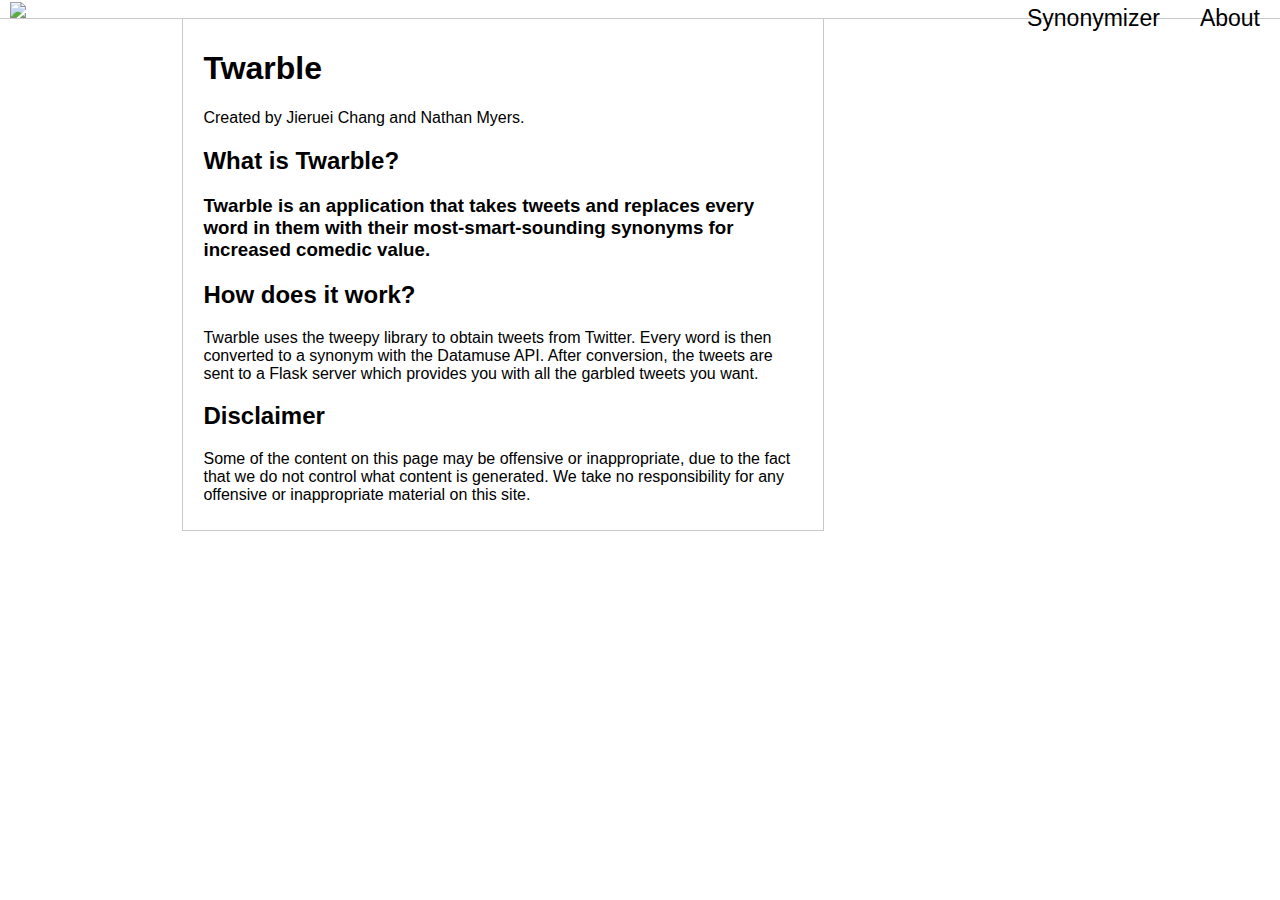
==== templates/about.html @ ee7b96ce "Initial commit" ====
<!DOCTYPE html>
<html>
    <head>
        <link rel=stylesheet href=static/style.css type=text/css>
        <link rel=stylesheet href=style.css type=text/css>
        <link rel="icon" href="static/logo.png" type="image/x-icon"/>
        <title>Twarble</title>
    </head>
    <body>
        <nav>
            <img src=static/logo.png width=50px>
            <a href='/about'>About</a>
            <a href='/synonymizer'>Synonymizer</a>
        </nav>
        <div id = messageContainer>
            <div class=card>
                <h1>Twarble</h1>
                <p>Created by Jieruei Chang and Nathan Myers.</p>
                <h2>What is Twarble?</h2>
                <h3>Twarble is an application that takes tweets and replaces every word in them with their most-smart-sounding synonyms for increased comedic value.</h3>
                <h2>How does it work?</h2>
                Twarble uses the tweepy library to obtain tweets from Twitter. Every word is then converted to a synonym with the Datamuse API. After conversion, the tweets are sent to a Flask server which provides you with all the garbled tweets you want.
                <h2>Disclaimer</h2>
                <p>Some of the content on this page may be offensive or inappropriate, due to the fact that we do not control what content is generated. We take no responsibility for any offensive or inappropriate material on this site.</p>
            </div>
        </div>
    </body>
</html>
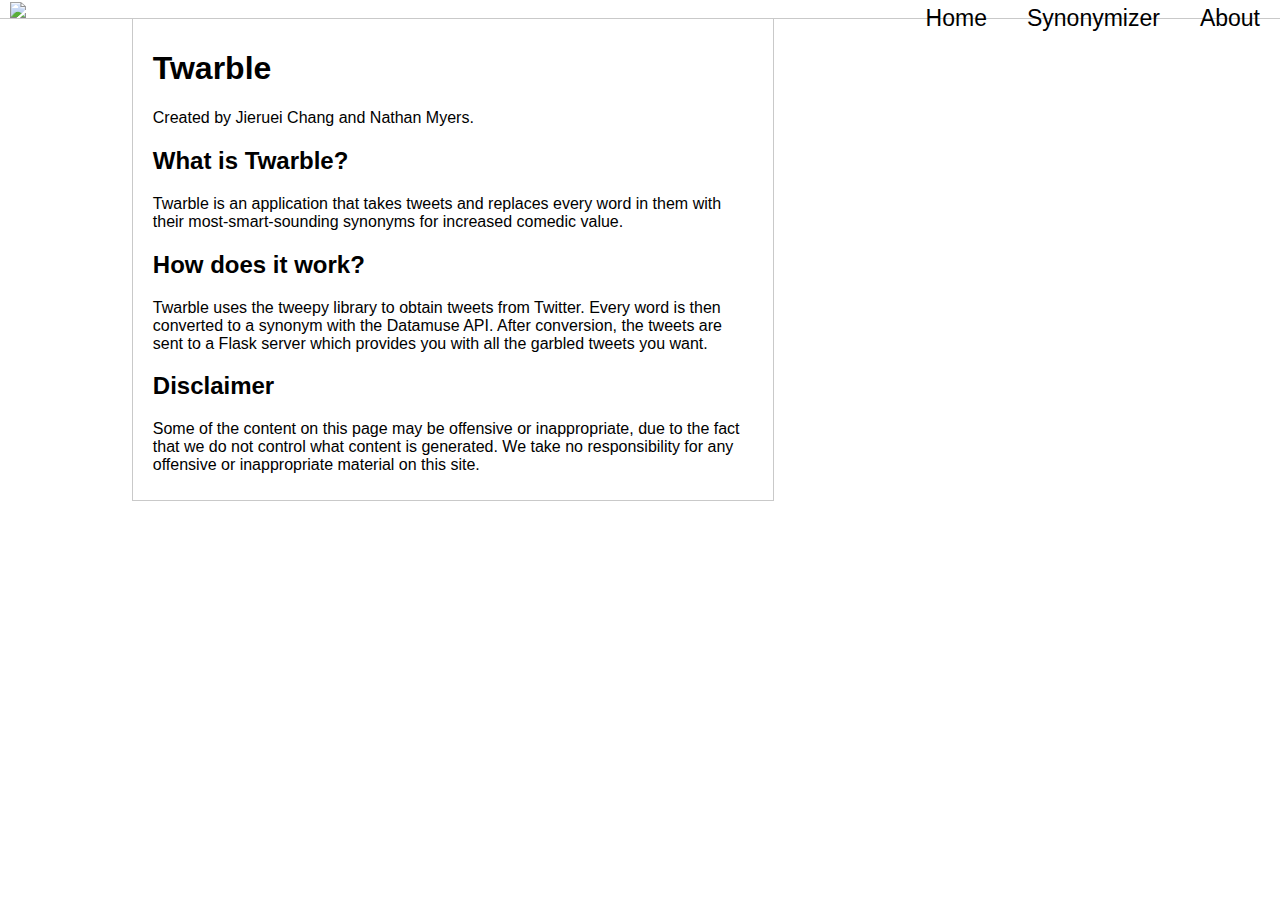
==== commit 242c705d: "Added frontpage and synonymizer" ====
--- a/templates/about.html
+++ b/templates/about.html
@@ -11,13 +11,14 @@
             <img src=static/logo.png width=50px>
             <a href='/about'>About</a>
             <a href='/synonymizer'>Synonymizer</a>
+            <a href='/'>Home</a>
         </nav>
         <div id = messageContainer>
             <div class=card>
                 <h1>Twarble</h1>
                 <p>Created by Jieruei Chang and Nathan Myers.</p>
                 <h2>What is Twarble?</h2>
-                <h3>Twarble is an application that takes tweets and replaces every word in them with their most-smart-sounding synonyms for increased comedic value.</h3>
+                <hp>Twarble is an application that takes tweets and replaces every word in them with their most-smart-sounding synonyms for increased comedic value.</p>
                 <h2>How does it work?</h2>
                 Twarble uses the tweepy library to obtain tweets from Twitter. Every word is then converted to a synonym with the Datamuse API. After conversion, the tweets are sent to a Flask server which provides you with all the garbled tweets you want.
                 <h2>Disclaimer</h2>
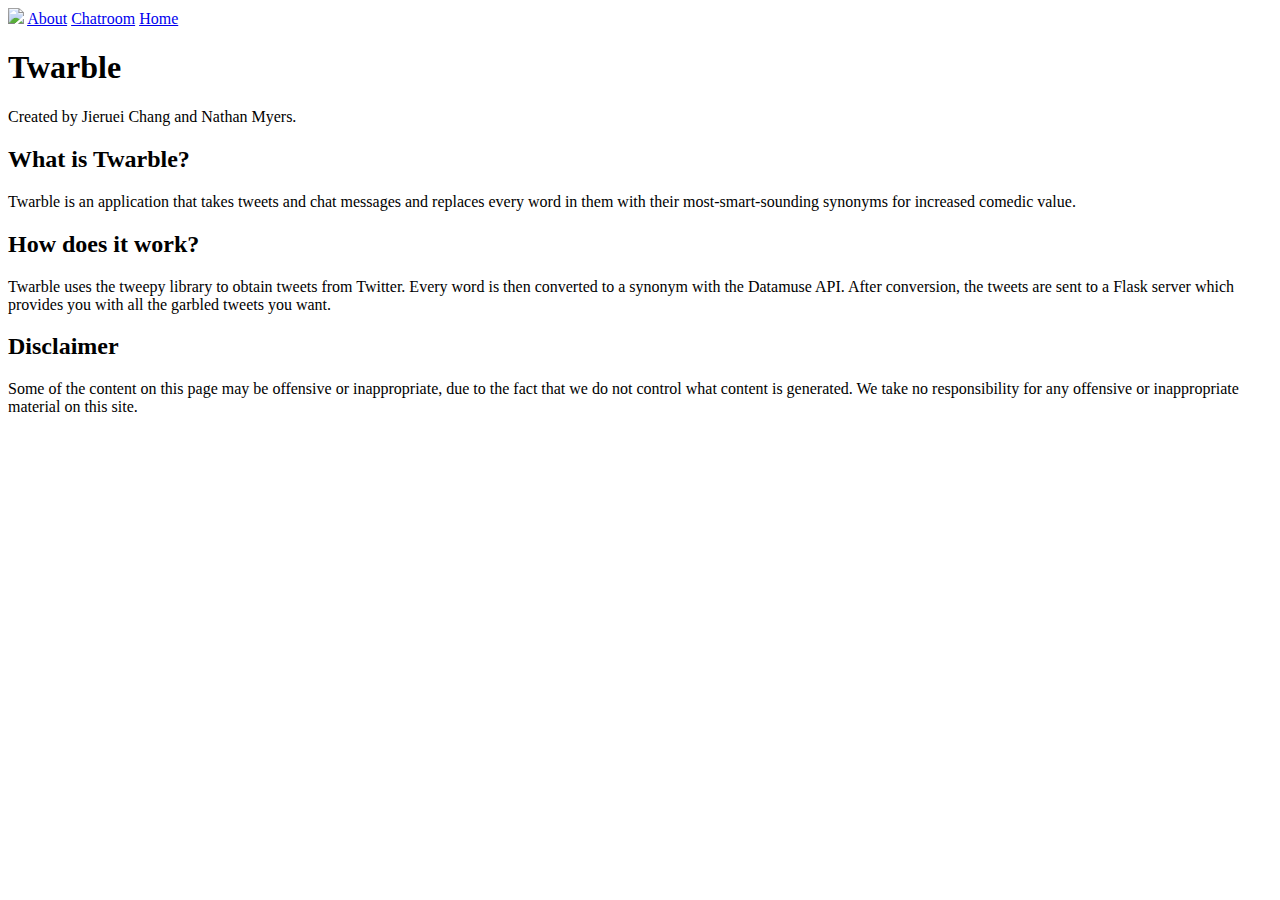
==== commit 6ff0461d: "Add chatroom" ====
--- a/templates/about.html
+++ b/templates/about.html
@@ -10,7 +10,7 @@
         <nav>
             <img src=static/logo.png width=50px>
             <a href='/about'>About</a>
-            <a href='/synonymizer'>Synonymizer</a>
+            <a href='/chat'>Chatroom</a>
             <a href='/'>Home</a>
         </nav>
         <div id = messageContainer>
@@ -18,7 +18,7 @@
                 <h1>Twarble</h1>
                 <p>Created by Jieruei Chang and Nathan Myers.</p>
                 <h2>What is Twarble?</h2>
-                <hp>Twarble is an application that takes tweets and replaces every word in them with their most-smart-sounding synonyms for increased comedic value.</p>
+                <hp>Twarble is an application that takes tweets and chat messages and replaces every word in them with their most-smart-sounding synonyms for increased comedic value.</p>
                 <h2>How does it work?</h2>
                 Twarble uses the tweepy library to obtain tweets from Twitter. Every word is then converted to a synonym with the Datamuse API. After conversion, the tweets are sent to a Flask server which provides you with all the garbled tweets you want.
                 <h2>Disclaimer</h2>
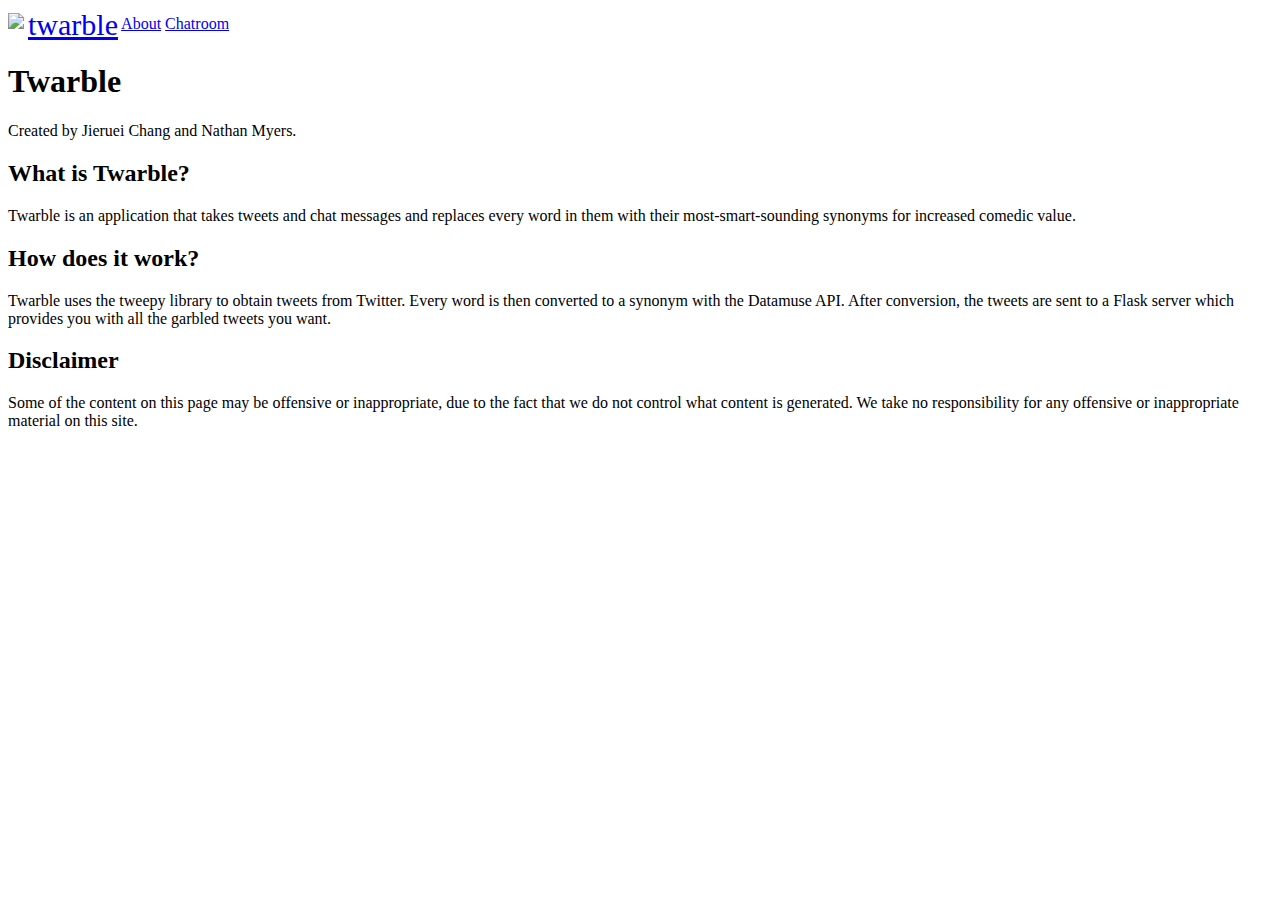
==== commit 46632b90: "Minor website changes" ====
--- a/templates/about.html
+++ b/templates/about.html
@@ -9,9 +9,9 @@
     <body>
         <nav>
             <img src=static/logo.png width=50px>
+            <a href='/' style='float:none;font-size:30px;font-weight:500;vertical-align:middle;'>twarble</a>
             <a href='/about'>About</a>
             <a href='/chat'>Chatroom</a>
-            <a href='/'>Home</a>
         </nav>
         <div id = messageContainer>
             <div class=card>
